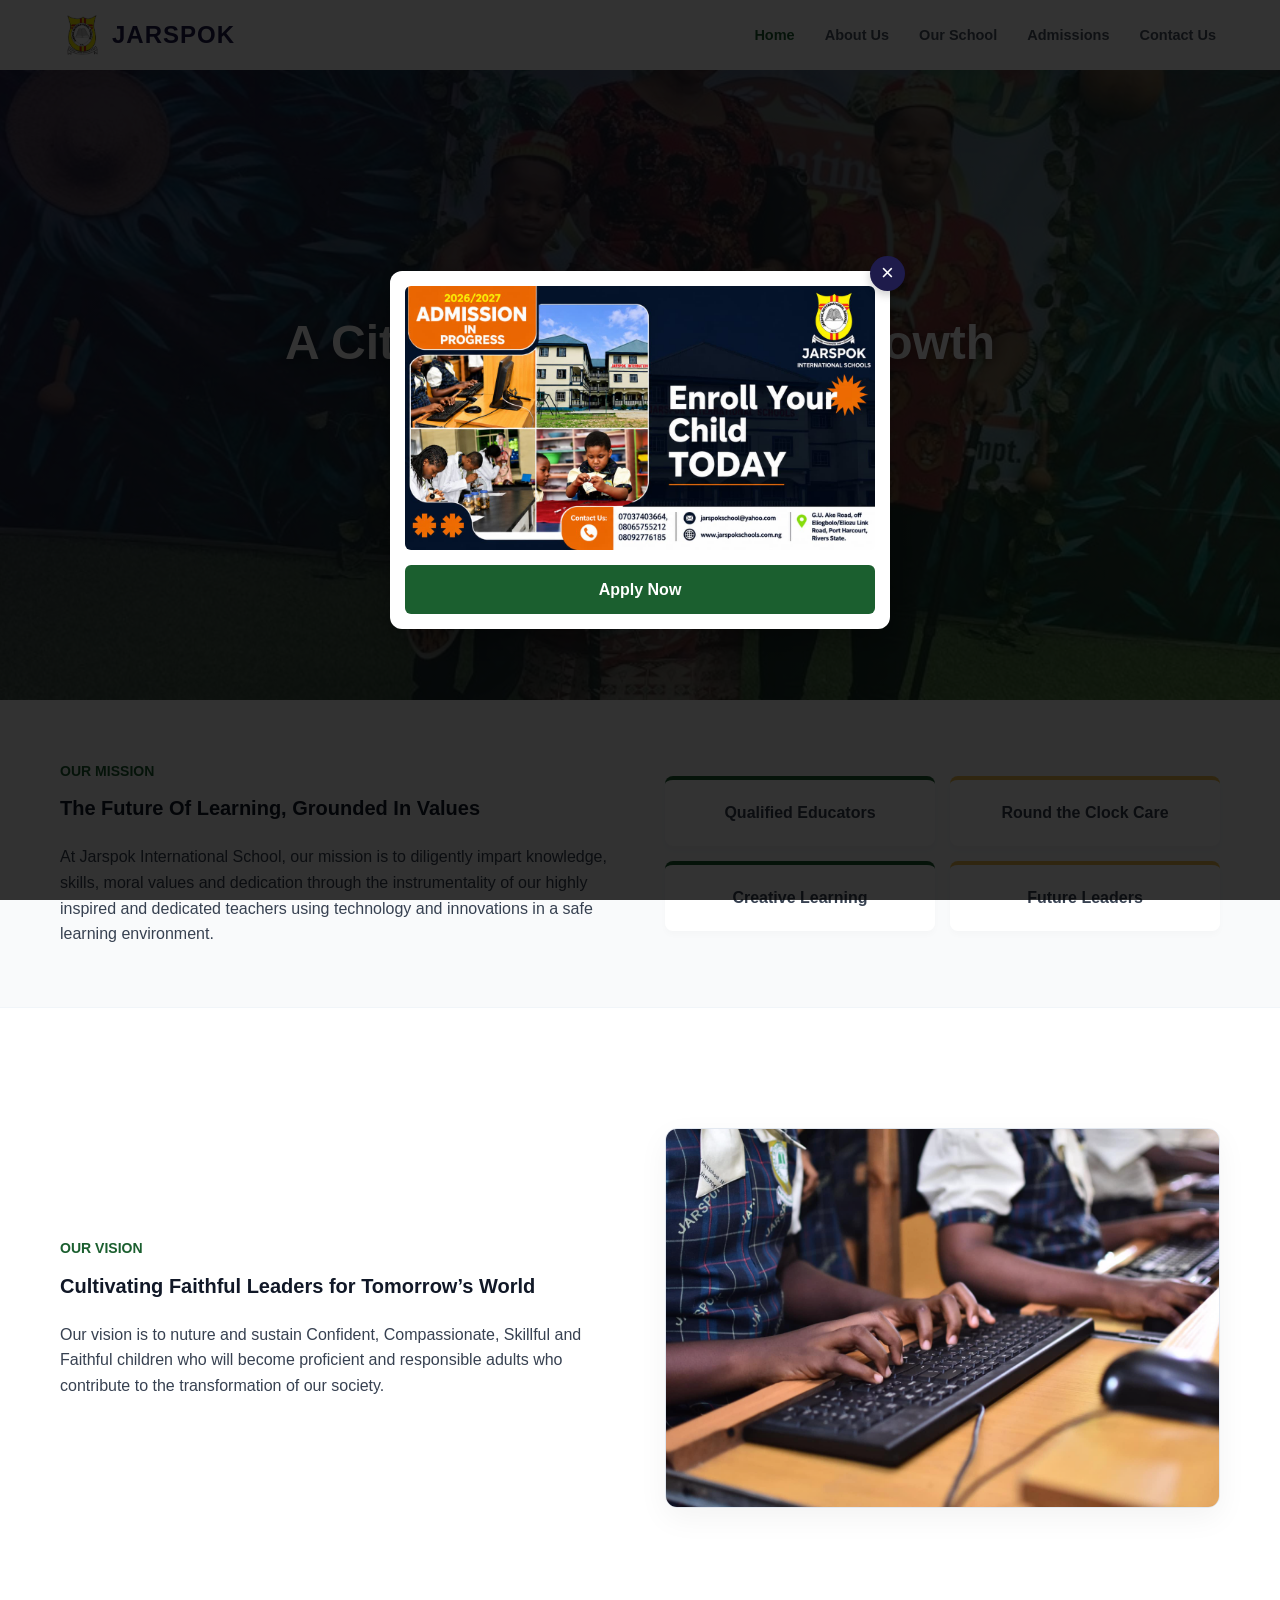
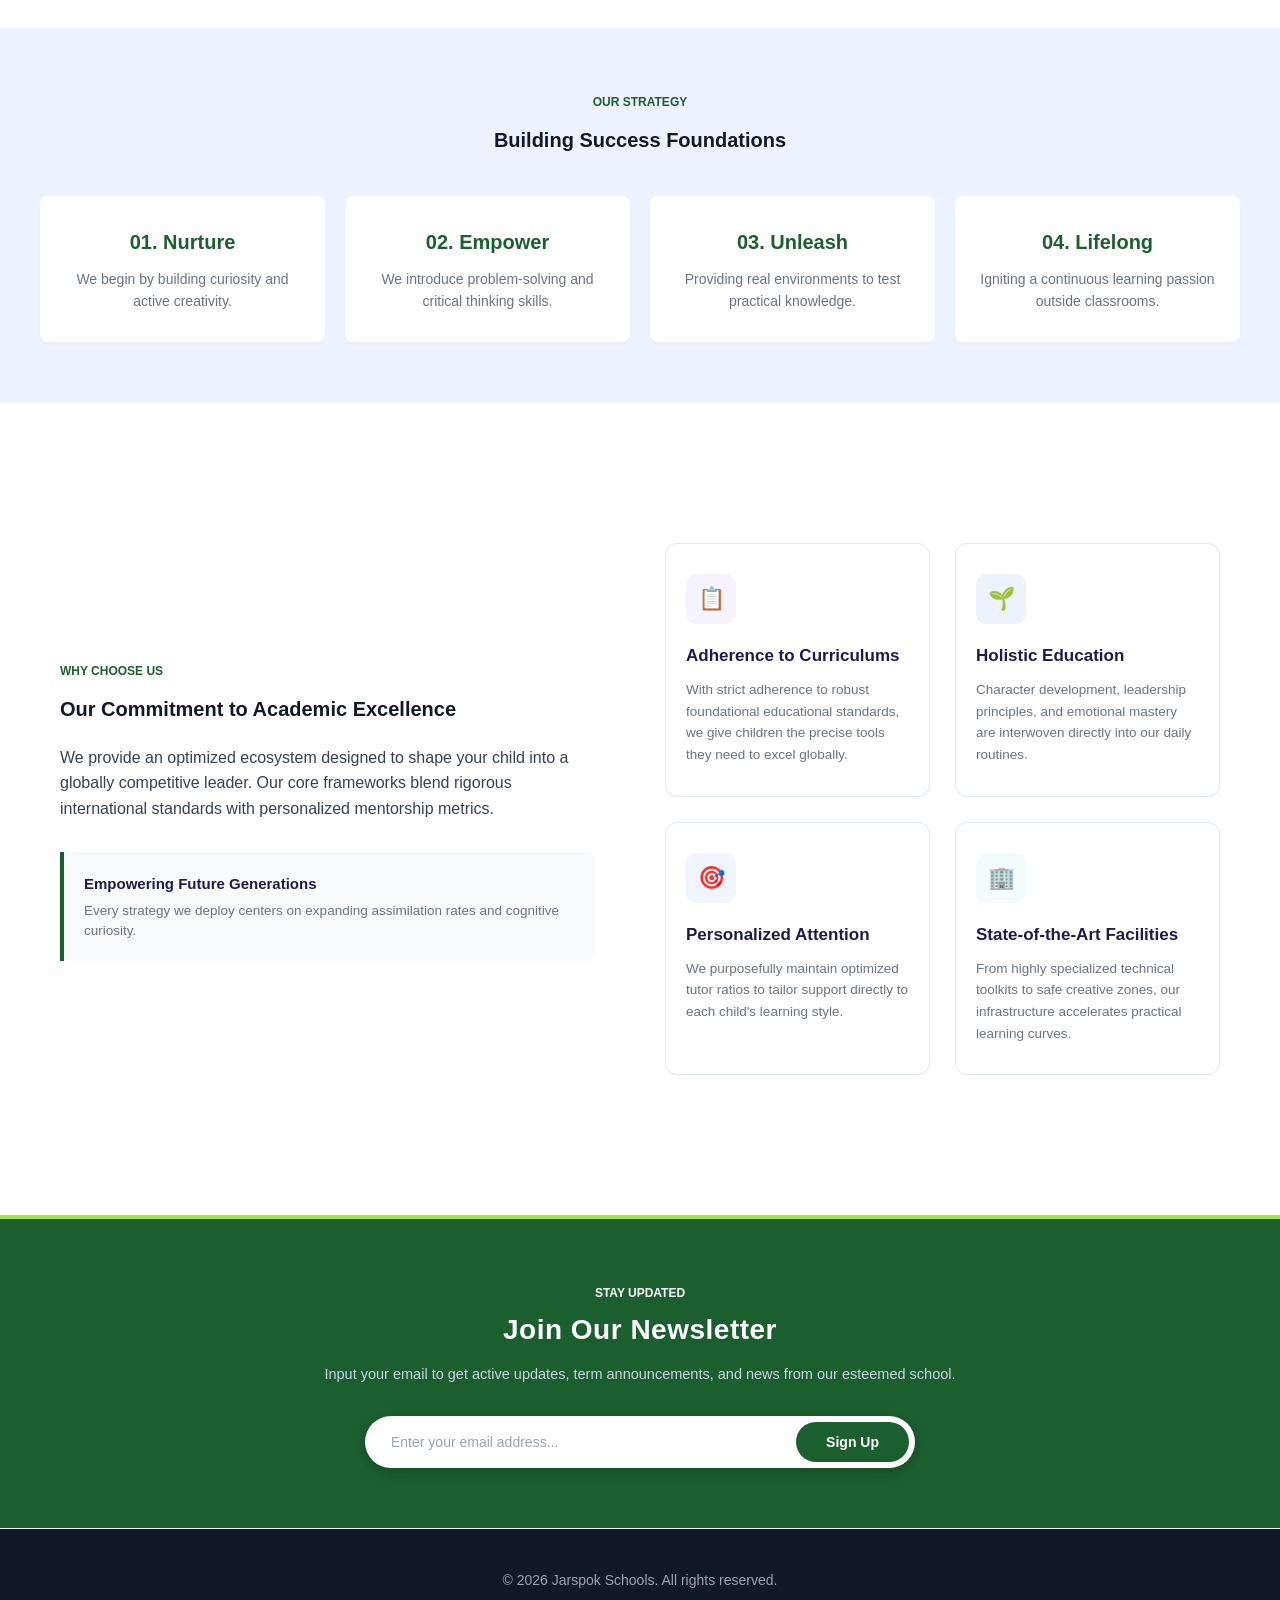
==== index.html @ 951cb0f8 "Add files via upload" ====
<!DOCTYPE html>
<html lang="en">
<head>
    <meta charset="UTF-8">
    <meta name="viewport" content="width=device-width, initial-scale=1.0">
    <title>JARSPOK INTERNATIONAL SCHOOL</title>
    <link rel="stylesheet" href="style.css">
    <link rel="icon" type="image/png" href="logo.png">
</head>
<body>
    
    <!-- ADMISSION ANNOUNCEMENT POPUP MODAL -->
<div id="announcementPopup" class="modal-overlay">
    <div class="modal-content">
        <!-- Close button to dismiss the modal framework safely -->
        <button id="closePopupBtn" class="close-modal-btn">&times;</button>
        
        <!-- Main Graphic Display: Update src with your real flyer layout image path -->
        <div class="modal-image-wrapper">
            <img src="Banner(1).jpeg" alt="School Admission Banner" class="popup-poster-img">
        </div>
        
        <!-- Core Call-to-Action Link: Redirects to your live Google Form -->
        <div class="modal-action-bar">
            <!-- PASTE YOUR GOOGLE FORM LINK IN THE HREF ATTRIBUTE BELOW -->
            <a href="https://forms.gle/TYzQi2FBA3YYTVM87" target="_blank" id="popupApplyBtn" class="btn-popup-apply">Apply Now</a>
        </div>
    </div>
</div>

    <nav class="navbar">
        <div class="logo">
            <img src="logo.png" alt="jarspok logo" class="logo-img">
        <span>JARSPOK</span>
        </div>

        <button class="hamburger" id="navToggle" aria-label="Toggle navigation">
            <span class="bar"></span>
            <span class="bar"></span>
            <span class="bar"></span>
        </button>

        <ul class="nav-links" id="navLinks">
            <li><a href="#" class="active">Home</a></li>
            <li><a href="About.html">About Us</a></li>
            <li><a href="school.html">Our School</a></li>
            <li><a href="admissions.html">Admissions</a></li>
            <li><a href="contact.html">Contact Us</a></li>
        </ul>
    </nav>

    <!-- 2. HERO SLIDER BANNER -->
    <section class="hero">
         <!-- THE FADING SLIDESHOW IMAGES -->
        <!-- Replace these with your actual image file names -->
        <img src="CULTURAL DAY PIC.jpg" class="slide active" alt="Jarspok Campus">
        <img src="Children on grass.jpg" class="slide" alt="Students Learning">
        <img src="Gift collection.jpg" class="slide" alt="School Activities">
        
        <div class="hero-overlay"></div>
        
        <div class="hero-content">
            <span class="hero-tagline">Welcome to Jarspok</span>
            <h1>A Citadel of Learning & Growth</h1>
            <p>• Deum Magnificare •</p>
            <a href="#" class="btn-main">More Details</a>
        </div>
    </section>

    <!-- 3. MISSION SECTION -->
    <main class="container scroll-fade-in">
        <div class="grid-two-columns">
            <div>
                <span class="section-tag"><h3>Our Mission</h3></span>
                <h4 class="section-title">The Future Of Learning, Grounded In Values</h4>
                <p>
                    At Jarspok International School, our mission is to diligently impart knowledge, skills, moral values and dedication through the instrumentality of our highly inspired and dedicated teachers using technology and innovations in a safe learning environment.
                </p>
            </div>
            <div class="badge-grid">
                <div class="badge">Qualified Educators</div>
                <div class="badge badge-alt">Round the Clock Care</div>
                <div class="badge">Creative Learning</div>
                <div class="badge badge-alt">Future Leaders</div>
            </div>
        </div>
    </main>
    <section class="vision-section-wrapper scroll-fade-in">
        <div class="container grid-two-columns">
            
            <!-- Left Side: Vision Text -->
            <div class="vision-text-side">
                <span class="section-tag" style="color: #1b5f2f;"><h3>Our Vision</h3></span>
                <h2 class="section-title">Cultivating Faithful Leaders for Tomorrow’s World</h2>
                <p>
                    Our vision is to nuture and sustain Confident, Compassionate, Skillful and Faithful children who will become proficient and responsible adults who contribute to the transformation of our society. 
                </p>
            </div>

            <!-- Right Side: Beautiful Visual Image Element -->
            <div class="vision-image-side">
                <!-- Replace 'vision-kids.jpg' with your picture filename -->
                <img src="Vision pic.png" alt="Jarspok Students using technology" class="vision-img" loading="lazy">
            </div>

        </div>
    </section>
    
    <!-- 4. FOUR-STEP JOURNEY SECTION -->
    <section class="journey-section scroll-fade-in">
        <span class="section-tag">Our Strategy</span>
        <h2 class="section-title" style="margin-bottom: 10px;">Building Success Foundations</h2>
        <div class="grid-four-columns">
            <div class="journey-card">
                <div class="journey-num">01. Nurture</div>
                <p>We begin by building curiosity and active creativity.</p>
            </div>
            <div class="journey-card">
                <div class="journey-num">02. Empower</div>
                <p>We introduce problem-solving and critical thinking skills.</p>
            </div>
            <div class="journey-card">
                <div class="journey-num">03. Unleash</div>
                <p>Providing real environments to test practical knowledge.</p>
            </div>
            <div class="journey-card">
                <div class="journey-num">04. Lifelong</div>
                <p>Igniting a continuous learning passion outside classrooms.</p>
            </div>
        </div>
    </section>

    <!-- 5. VALUE PROPOSITION SECTION ("WHY CHOOSE US") -->
    <section class="value-prop-section scroll-fade-in">
        <div class="container grid-two-columns">
            
            <!-- Left Content Column -->
            <div class="value-prop-intro">
                <span class="section-tag">Why Choose Us</span>
                <h2 class="section-title">Our Commitment to Academic Excellence</h2>
                <p>
                    We provide an optimized ecosystem designed to shape your child into a globally competitive leader. Our core frameworks blend rigorous international standards with personalized mentorship metrics.
                </p>
                <div class="value-prop-accent-box">
                    <strong>Empowering Future Generations</strong>
                    <p>Every strategy we deploy centers on expanding assimilation rates and cognitive curiosity.</p>
                </div>
            </div>

            <!-- Right 2x2 Grid Column -->
            <div class="value-prop-grid">
                
                <!-- Pillar Card 1 -->
                <div class="prop-card">
                    <div class="prop-icon-wrapper circle-purple">📋</div>
                    <h3>Adherence to Curriculums</h3>
                    <p>With strict adherence to robust foundational educational standards, we give children the precise tools they need to excel globally.</p>
                </div>

                <!-- Pillar Card 2 -->
                <div class="prop-card">
                    <div class="prop-icon-wrapper circle-indigo">🌱</div>
                    <h3>Holistic Education</h3>
                    <p>Character development, leadership principles, and emotional mastery are interwoven directly into our daily routines.</p>
                </div>

                <!-- Pillar Card 3 -->
                <div class="prop-card">
                    <div class="prop-icon-wrapper circle-blue">🎯</div>
                    <h3>Personalized Attention</h3>
                    <p>We purposefully maintain optimized tutor ratios to tailor support directly to each child's learning style.</p>
                </div>

                <!-- Pillar Card 4 -->
                <div class="prop-card">
                    <div class="prop-icon-wrapper circle-teal">🏢</div>
                    <h3>State-of-the-Art Facilities</h3>
                    <p>From highly specialized technical toolkits to safe creative zones, our infrastructure accelerates practical learning curves.</p>
                </div>

            </div>

        </div>
    </section>
    
    <!-- 7. NEWSLETTER SUBSCRIPTION SECTION -->
<section class="newsletter-section scroll-fade-in">
    <div class="newsletter-container">
        
        <div class="newsletter-content">
            <span class="section-tag" style="color: white; display: inline-block; margin-bottom: 5px;">Stay Updated</span>
            <h2>Join Our Newsletter</h2>
            <p>Input your email to get active updates, term announcements, and news from our esteemed school.</p>
        </div>

        <!-- Front-end Form Input Field Grid -->
        <!-- Intercepted by JavaScript via the assigned ID tag -->
        <form id="newsletter-form" class="newsletter-form">
            <div class="newsletter-input-group">
                <!-- Added id="newsletter-email" to grab the input value -->
                <input type="email" id="newsletter-email" name="email" required placeholder="Enter your email address..." aria-label="Email address">
                
                <button type="submit" class="btn-signup">Sign Up</button>
            </div>
        </form>

    </div>
</section>


    <!-- 5. FOOTER -->
    <footer>
        <p>&copy; 2026 Jarspok Schools. All rights reserved.</p>
    </footer>

     <button id="scrollTopBtn" class="scroll-top-btn" aria-label="Scroll to top">&uparrow;</button>

    <script src="script.js"></script>
</body>
</html>
---- style.css ----
/* ==========================================================================
   Base Reset & Global Styles
   ========================================================================== */
* { 
    margin: 0; 
    padding: 0; 
    box-sizing: border-box; 
}

body { 
    font-family: 'Segoe UI', Tahoma, Geneva, Verdana, sans-serif; 
    background-color: #f9fafb; 
    color: #374151; 
    line-height: 1.6; 
}

/* ==========================================================================
   COMPLETE PRESETS & FIXED NAVBAR (RE-DESIGNED)
   ========================================================================== */
.navbar { 
    background-color: #ffffff; 
    padding: 15px 5%; /* Fluid edge breathing room */
    display: flex; 
    justify-content: space-between; 
    align-items: center; 
    box-shadow: 0 4px 20px rgba(30, 27, 75, 0.04); /* Elegant modern shadow */
    position: sticky; 
    top: 0; 
    z-index: 9999; 
    width: 100%;
}

.logo { 
    display: flex;
    align-items: center;
    gap: 12px; 
    font-size: 22px; 
    font-weight: 900; 
    color: #1e1b4b; /* Royal Indigo */
    letter-spacing: 1px; 
    cursor: pointer;
}

.logo-img {
    height: 42px; 
    width: auto;
    object-fit: contain;
}

/* ==========================================================================
   DESKTOP VIEW NAVIGATION LINKS (PC MODE)
   ========================================================================== */
.nav-links { 
    display: flex; 
    list-style: none; 
    align-items: center;
    gap: 35px; /* Perfect spacing between items */
}

.nav-links li {
    position: relative;
}

.nav-links li a { 
    text-decoration: none; 
    color: #4b5563; /* Slate Gray text */
    font-weight: 600; 
    font-size: 14.5px;
    padding: 8px 0;
    transition: color 0.25s ease; 
}

/* Hover highlights and active link markers */
.nav-links li a:hover, 
.nav-links li a.active { 
    color: #1b5f2f; /* Premium school blue accent */
}

.arrow-indicator {
    font-size: 8px;
    margin-left: 3px;
    vertical-align: middle;
    color: #9ca3af;
    transition: transform 0.3s ease;
}

/* ==========================================================================
   PC VIEW NESTED DROPDOWN BOX
   ========================================================================== */
.dropdown-menu {
    position: absolute;
    top: 100%; 
    left: 50%;
    transform: translateX(-50%) translateY(15px); 
    background-color: #ffffff;
    min-width: 200px;
    list-style: none;
    padding: 12px 0;
    border-radius: 10px;
    border: 1px solid #f1f5f9;
    box-shadow: 0 12px 30px rgba(30, 27, 75, 0.1); 
    opacity: 0;
    visibility: hidden;
    transition: all 0.3s cubic-bezier(0.25, 1, 0.5, 1);
}

.dropdown-menu li a {
    font-size: 13.5px !important;
    color: #374151 !important;
    padding: 10px 24px !important;
    font-weight: 500 !important;
    display: block;
}

.dropdown-menu li a:hover {
    background-color: #f8fafc;
    color: #9be546 !important; 
    padding-left: 30px !important; /* Premium slide-in movement */
}

/* Trigger reveal animations on hover */
.dropdown-parent:hover .dropdown-menu {
    opacity: 1;
    visibility: visible;
    transform: translateX(-50%) translateY(8px); 
}

.dropdown-parent:hover .arrow-indicator {
    transform: rotate(180deg);
    color: #1b5f2f;
}

.hamburger {
    display: none; /* Keep hidden on wide monitors */
}

/* ==========================================================================
   MOBILE VIEW OPTIMIZATION RESPONSIVE FIX (UNDER 768px WIDTH)
   ========================================================================== */
@media (max-width: 768px) {
    .navbar {
        padding: 15px 20px;
    }

    /* Turn menu icon into clean lines */
    .hamburger {
        display: flex;
        flex-direction: column;
        justify-content: space-between;
        width: 22px;
        height: 16px;
        background: transparent;
        border: none;
        cursor: pointer;
        z-index: 100000; /* Stays over the sliding panel */
    }

    .hamburger .bar {
        width: 100%;
        height: 2.5px;
        background-color: #1e1b4b;
        border-radius: 4px;
        transition: 0.3s ease-in-out;
    }

    /* Cross animation for 'X' button close action */
    .hamburger.active .bar:nth-child(1) { transform: translateY(7px) rotate(45deg); }
    .hamburger.active .bar:nth-child(2) { opacity: 0; }
    .hamburger.active .bar:nth-child(3) { transform: translateY(-6px) rotate(-45deg); }

    /* Transform menu list into a luxury mobile panel from the right */
    .nav-links { 
        display: flex;
        flex-direction: column;
        position: fixed;
        top: 0;
        right: -80%; /* Safely tucked away by default */
        width: 75%;  /* Takes up 75% screen space leaving 25% background */
        height: 100vh;
        background-color: #ffffff;
        box-shadow: -10px 0 40px rgba(30, 27, 75, 0.15);
        padding: 100px 30px 40px 30px;
        gap: 15px;
        align-items: flex-start;
        transition: transform 0.4s cubic-bezier(0.25, 1, 0.5, 1);
        z-index: 99999;
    }

    .nav-links.open {
        transform: translateX(-107%); /* Slides the drawer out cleanly */
    }

    .nav-links li {
        width: 100%;
    }

    .nav-links li a {
        font-size: 16px;
        display: block;
        padding: 12px 0;
        border-bottom: 1px solid #f1f5f9; /* Soft separation rules for links */
        width: 100%;
    }

    /* Restructuring sub-dropdown elements for tiny screen grids */
    .dropdown-menu {
        position: relative !important;
        top: 0 !important;
        left: 0 !important;
        transform: none !important;
        width: 100% !important;
        box-shadow: none !important;
        border: none !important;
        padding: 5px 0 5px 15px !important;
        background-color: #f8fafc !important;
        display: none; /* Stays hidden inside mobile tray until hovered */
        opacity: 1 !important;
        visibility: visible !important;
        border-radius: 6px;
    }

    .dropdown-menu li a {
        border-bottom: none !important;
        padding: 8px 15px !important;
    }
    
    .dropdown-parent:hover .dropdown-menu {
        display: block !important;
    }
}

.logo { 
    font-size: 24px; 
    font-weight: 900; 
    color: #1e1b4b; 
    letter-spacing: 1px; 
}

.nav-links { 
    display: flex; 
    list-style: none; 
    gap: 30px; 
}

.nav-links a { 
    text-decoration: none; 
    color: #1b5f2f; 
    font-weight: 600; 
    transition: 0.3s; 
}

.nav-links a:hover, .nav-links a.active { 
    color: #9be546; 
}

/* ==========================================================================
   PREMIUM ANIMATED HERO SECTION (HALLEL STYLE UPGRADE)
   ========================================================================== */
.hero {
    position: relative; 
    width: 100%;
    height: 70vh; /* Slightly taller for breathing room */
    overflow: hidden;
    background-color: #1e1b4b; /* Matches your Royal Indigo brand core */
    display: flex;
    align-items: center;
    justify-content: center;
}

/* THE SLIDESHOW IMAGES WITH ZOOM EFFECT */
.slide {
    position: absolute;
    top: 0;
    left: 0;
    width: 100%;
    height: 100%;
    object-fit: cover; 
    object-position: center; 
    opacity: 0;
    /* This adds a continuous slow magnification growth scale */
    transform: scale(1);
    transition: opacity 1.8s ease-in-out, transform 6s linear; 
    z-index: 1; 
}

/* WHEN ACTIVE: Image simultaneously fades in and slowly expands */
.slide.active {
    opacity: 1;
    transform: scale(1.08); /* Cinematic Ken Burns zoom effect */
    z-index: 2; 
}

/* THE COLOR-SYNC OVERLAY MASK
   Uses your premium school green (#1b5f2f) and indigo brand colors 
   to seamlessly map the images together dynamically! */
.hero-overlay {
    position: absolute;
    top: 0;
    left: 0;
    width: 100%;
    height: 100%;
    background: linear-gradient(
        135deg, 
        rgba(30, 27, 75, 0.75) 0%,   /* Indigo branding */
        rgba(27, 95, 47, 0.45) 100%   /* Translucent deep green accent */
    );
    z-index: 3; 
    pointer-events: none;
}

/* HERO CONTENT CONTAINER */
.hero-content { 
    max-width: 850px; 
    width: 90%;
    position: relative;
    z-index: 5; /* Floors above the tinted shield layer */
    text-align: center;
}

/* TYPOGRAPHY SYNCHRONIZATION */
.hero-tagline { 
    color: #9be546; /* Bright neon lime-green highlights */
    font-weight: 700; 
    text-transform: uppercase; 
    letter-spacing: 3px; 
    font-size: 13px; 
    display: inline-block;
    margin-bottom: 10px;
}

.hero h1 { 
    font-size: 48px; 
    margin: 15px 0; 
    font-weight: 900; 
    color: #ffffff;
    line-height: 1.2;
    text-shadow: 0 4px 15px rgba(0, 0, 0, 0.4); 
}

/* Colorful gradient emphasis highlight text */
.accent-text {
    color: #9be546;
}

.hero p { 
    font-size: 19px; 
    color: #f1f5f9; 
    font-weight: 500;
    margin-bottom: 35px; 
    letter-spacing: 1px;
}

/* ELEVATED MODERN CTA BUTTON STYLE */
.btn-main {
    display: inline-block;
    padding: 14px 35px;
    background-color: #1b5f2f;
    color: #ffffff;
    text-decoration: none;
    font-weight: 700;
    border-radius: 50px;
    box-shadow: 0 4px 15px rgba(27, 95, 47, 0.4);
    transition: all 0.3s ease;
}

.btn-main:hover {
    background-color: #9be546;
    color: #1e1b4b;
    transform: translateY(-3px);
    box-shadow: 0 6px 20px rgba(155, 229, 70, 0.4);
}

/* ==========================================================================
   Layout Sections
   ========================================================================== */
.container { 
    max-width: 1200px; 
    margin: 0 auto; 
    padding: 60px 20px; 
}

.grid-two-columns { 
    display: grid; 
    grid-template-columns: 1fr 1fr; 
    gap: 50px; 
    align-items: center; 
}

.section-tag { 
    color: #1b5f2f; 
    font-weight: bold; 
    text-transform: uppercase; 
    font-size: 12px; 
}

.section-title { 
    font-size: 20px; 
    color: #111827; 
    margin: 10px 0 20px 0; 
}

.badge-grid { 
    display: grid; 
    grid-template-columns: 1fr 1fr; 
    gap: 15px; 
}

.badge { 
    background-color: white; 
    padding: 20px; 
    text-align: center; 
    border-radius: 8px; 
    box-shadow: 0 4px 6px rgba(0,0,0,0.02); 
    border-top: 4px solid #1b5f2f; 
    font-weight: 600; 
    transition: all 0.3s ease;
}

.badge:hover {
    transform: translateY(-5px);
    box-shadow: 0 12px 24px rgba(30, 27, 75, 0.08);
}

.badge-alt {
    border-top: 4px solid #f2c14e; /* Butter color accent */
}

.journey-section { 
    background-color: #eef2ff; 
    padding: 60px 20px; 
    text-align: center; 
}

.grid-four-columns { 
    display: grid; 
    grid-template-columns: repeat(auto-fit, minmax(220px, 1fr)); 
    gap: 20px; 
    max-width: 1200px; 
    margin: 40px auto 0 auto; 
}

.journey-card { 
    background: white; 
    padding: 30px 20px; 
    border-radius: 8px; 
    box-shadow: 0 2px 4px rgba(0,0,0,0.02); 
    transition: all 0.3s ease;
}

.journey-card:hover {
    transform: translateY(-5px);
    box-shadow: 0 12px 24px rgba(30, 27, 75, 0.08);
}

.journey-num { 
    font-size: 20px; 
    font-weight: bold; 
    color: #1b5f2f; 
    margin-bottom: 10px; 
}

.journey-card p { 
    color: #6b7280; 
    font-size: 14px; 
}

/* ==========================================================================
   Footer
   ========================================================================== */
footer { 
    background-color: #111827; 
    color: #9ca3af; 
    text-align: center; 
    padding: 40px 20px; 
    font-size: 14px; 
}

/* ==========================================================================
   Mobile Optimization
   ========================================================================== */
@media (max-width: 768px) {
    .top-bar { 
        flex-direction: column; 
        text-align: center; 
        gap: 5px; 
    }
    .grid-two-columns { 
        grid-template-columns: 1fr; 
        gap: 30px; 
    }
    .hero h1 { 
        font-size: 32px; 
    }

    /* Reveal Hamburger Structure */
    .hamburger {
        display: flex;
        flex-direction: column;
        justify-content: space-between;
        width: 24px;
        height: 18px;
        background: transparent;
        border: none;
        cursor: pointer;
        z-index: 1001; 
    }
    .hamburger .bar {
        width: 100%;
        height: 3px;
        background-color: #1e1b4b;
        border-radius: 2px;
        transition: 0.3s ease-in-out;
    }

    /* Hamburger transformation logic */
    .hamburger.active .bar:nth-child(1) { transform: translateY(7px) rotate(45deg); }
    .hamburger.active .bar:nth-child(2) { opacity: 0; }
    .hamburger.active .bar:nth-child(3) { transform: translateY(-8px) rotate(-45deg); }

    /* Transform menu list into custom sidebar tray */
    .nav-links { 
        display: flex;
        flex-direction: column;
        position: fixed;
        top: 0;
        right: -75%; 
        width: 70%;  
        height: 100vh;
        background-color: #ffffff;
        box-shadow: -5px 0 25px rgba(0, 0, 0, 0.15);
        padding: 100px 30px 40px 40px;
        gap: 25px;
        transition: transform 0.4s cubic-bezier(0.25, 1, 0.5, 1);
        z-index: 1000;
    }

    /* Translate trigger condition */
    .nav-links.open {
        transform: translateX(-107%);
    }
    .nav-links li a {
        font-size: 18px;
        display: block;
        padding: 10px 0;
        border-bottom: 1px solid #f3f4f6; 
    }
}
.logo { 
    display: flex;
    align-items: center;
    gap: 10px; /* Puts a neat space between your logo image and text */
    font-size: 24px; 
    font-weight: 900; 
    color: #1e1b4b; 
    letter-spacing: 1px; 
}

/* Control the dimensions of your logo image so it doesn't break the layout */
.logo-img {
    height: 40px; 
    width: auto;
    object-fit: contain;
}
/* Add to your CSS file */
.fade-in {
  opacity: 0;
  transform: translateY(20px);
  animation: fadeInUp 0.8s ease-out forwards;
}

@keyframes fadeInUp {
  to {
    opacity: 1;
    transform: translateY(0);
  }
}

/* Stagger effect for multiple items */
.fade-in:nth-child(1) { animation-delay: 0.1s; }
.fade-in:nth-child(2) { animation-delay: 0.3s; }
.fade-in:nth-child(3) { animation-delay: 0.5s; }

/* ==========================================================================
   About Us Page Custom Layout Rules
   ========================================================================== */
.about-hero {
    background: linear-gradient(rgba(117, 115, 126, 0.85), rgba(30, 27, 75, 0.85)), url('heropic.jpg') center/cover no-repeat;
    height: 35vh;
    display: flex;
    align-items: center;
    justify-content: center;
    text-align: center;
    color: white;
}
.about-hero-content h1 {
    font-size: 40px;
    font-weight: 800;
}
.about-hero-content p {
    color: #cbd5e1;
    font-size: 16px;
    margin-top: 10px;
}
.about-img-box {
    border-radius: 12px;
    overflow: hidden;
    box-shadow: 0 10px 25px rgba(0, 0, 0, 0.08);
}
.responsive-about-img {
    width: 100%;
    height: auto;
    display: block;
}
.values-section {
    background-color: #ffffff;
    padding: 60px 0;
    border-top: 1px solid #f3f4f6;
}
.grid-three-columns {
    display: grid;
    grid-template-columns: repeat(auto-fit, minmax(280px, 1fr));
    gap: 30px;
    margin-top: 20px;
}
.value-card {
    background: #f9fafb;
    padding: 40px 25px;
    border-radius: 8px;
    text-align: center;
    border-bottom: 4px solid #e2e8f0;
    transition: 0.3s ease;
}
.value-card:hover {
    border-color: #1b5f2f;
    transform: translateY(-5px);
}
.value-icon {
    font-size: 36px;
    margin-bottom: 15px;
}
.value-card h3 {
    font-size: 20px;
    color: #1e1b4b;
    margin-bottom: 10px;
}
.value-card p {
    font-size: 14px;
    color: #6b7280;
}
/* ==========================================================================
   Contact Page Layout Styles
   ========================================================================== */
.contact-hero {
    background: linear-gradient(rgba(117, 115, 126, 0.85), rgba(30, 27, 75, 0.85)), url('heropic.jpg') center/cover no-repeat;
    height: 30vh;
    display: flex;
    align-items: center;
    justify-content: center;
    text-align: center;
    color: white;
}
.contact-hero-content h1 {
    font-size: 38px;
    font-weight: 800;
}
.contact-hero-content p {
    color: #cbd5e1;
    font-size: 15px;
    margin-top: 10px;
}
.contact-info-box {
    padding-right: 20px;
}
.info-item {
    display: flex;
    align-items: center;
    gap: 20px;
    margin-bottom: 25px;
    background: white;
    padding: 20px;
    border-radius: 8px;
    box-shadow: 0 4px 6px rgba(0,0,0,0.02);
    border-left: 4px solid #1b5f2f;
}
.info-icon {
    font-size: 24px;
}
.info-item h4 {
    font-size: 15px;
    color: #1e1b4b;
    margin-bottom: 2px;
}
.info-item p {
    font-size: 14px;
    color: #4b5563;
}
.contact-form-box {
    background: white;
    padding: 40px;
    border-radius: 12px;
    box-shadow: 0 10px 30px rgba(0, 0, 0, 0.04);
    border: 1px solid #e2e8f0;
}
.form-group {
    margin-bottom: 20px;
}
.form-group label {
    display: block;
    font-size: 14px;
    font-weight: 600;
    color: #374151;
    margin-bottom: 6px;
}
.form-group input, .form-group textarea {
    width: 100%;
    padding: 12px;
    border: 1px solid #cbd5e1;
    border-radius: 6px;
    font-family: inherit;
    font-size: 14px;
    outline: none;
    transition: 0.3s;
}
.form-group input:focus, .form-group textarea:focus {
    border-color: #1b5f2f;
    box-shadow: 0 0 0 3px rgba(79, 70, 229, 0.1);
}
.btn-submit {
    background-color: #1b5f2f;
    color: white;
    border: none;
    width: 100%;
    padding: 14px;
    font-size: 15px;
    font-weight: 700;
    border-radius: 6px;
    cursor: pointer;
    transition: 0.3s;
}
.btn-submit:hover {
    background-color: #2cbe4c;
}

/* ==========================================================================
   Google Map Embed Component Layout
   ========================================================================== */
.map-section {
    background-color: #f9fafb;
    padding-bottom: 40px;
}

.map-responsive-box {
    width: 100%;
    border-radius: 12px;
    overflow: hidden;
    box-shadow: 0 10px 25px rgba(0, 0, 0, 0.05);
    border: 1px solid #e2e8f0;
    line-height: 0; /* Clears tiny alignment gaps below the iframe container element */
}

/* Adjust map view dimensions elegantly on tiny device grids */
@media (max-width: 768px) {
    .map-responsive-box iframe {
        height: 320px !important;
    }
}

/* ==========================================================================
   Google Map Embed Component Layout (Full Width Fix)
   ========================================================================== */
.map-section {
    background-color: #f9fafb;
    width: 100%;
    padding: 40px 0 0 0; /* Left and right padding are set to 0 */
    margin: 0;
}

.map-full-wrapper {
    width: 100%;
    margin: 0;
    padding: 0;
}

.map-responsive-box {
    width: 100%;
    margin: 0;
    padding: 0;
    line-height: 0; 
    border-top: 1px solid #e2e8f0;
    border-bottom: 1px solid #e2e8f0;
    box-shadow: inset 0 4px 10px rgba(0, 0, 0, 0.03);
}

.map-responsive-box iframe {
    width: 100% !important;
    display: block;
}

/* Adjust map view dimensions elegantly on mobile devices */
@media (max-width: 768px) {
    .map-responsive-box iframe {
        height: 320px !important;
    }
}
/* ==========================================================================
   Value Proposition Section Layout (2x2 Grid)
   ========================================================================== */
.value-prop-section {
    background-color: #ffffff;
    padding: 80px 0;
    border-top: 1px solid #f1f5f9;
}

.value-prop-intro {
    padding-right: 20px;
}

.value-prop-accent-box {
    margin-top: 30px;
    padding: 20px;
    background-color: #f8fafc;
    border-left: 4px solid #1b5f2f;
    border-radius: 0 8px 8px 0;
}

.value-prop-accent-box strong {
    display: block;
    color: #1e1b4b;
    font-size: 15px;
    margin-bottom: 5px;
}

.value-prop-accent-box p {
    font-size: 13.5px;
    color: #6b7280;
    line-height: 1.5;
}

.value-prop-grid {
    display: grid;
    grid-template-columns: 1fr 1fr; /* Creates a clean 2-column layout width */
    gap: 25px;
}

.prop-card {
    background: #ffffff;
    padding: 30px 20px;
    border-radius: 12px;
    border: 1px solid #e2e8f0;
    box-shadow: 0 4px 6px rgba(0, 0, 0, 0.01);
    transition: all 0.3s cubic-bezier(0.25, 1, 0.5, 1);
}

.prop-card:hover {
    transform: translateY(-5px);
    box-shadow: 0 12px 24px rgba(30, 27, 75, 0.06);
    border-color: #1b5f2f;
}

.prop-icon-wrapper {
    width: 50px;
    height: 50px;
    border-radius: 10px;
    display: flex;
    align-items: center;
    justify-content: center;
    font-size: 22px;
    margin-bottom: 18px;
}

/* Custom soft branding accents for item categories */
.circle-purple { background-color: #f5f3ff; color: #6d28d9; }
.circle-indigo { background-color: #eef2ff; color: #4338ca; }
.circle-blue { background-color: #eff6ff; color: #1d4ed8; }
.circle-teal { background-color: #f0fdfa; color: #0f766e; }

.prop-card h3 {
    font-size: 17px;
    color: #1e1b4b;
    font-weight: 700;
    margin-bottom: 10px;
}

.prop-card p {
    font-size: 13.5px;
    color: #6b7280;
    line-height: 1.6;
}

/* Responsive breakdowns for medium and tiny layout viewports */
@media (max-width: 992px) {
    .value-prop-grid {
        grid-template-columns: 1fr; /* Shifts the 2x2 grid to a 1-column list on tablets */
    }
}

/* ==========================================================================
   High-Impact Scroll Fade-In Animation Rules (Snappier & Stronger Entry)
   ========================================================================== */
/* The hidden starting point state */
.scroll-fade-in {
    opacity: 0;
    transform: translateY(60px); /* Doubled the distance so it leaps up aggressively */
    /* Snappy cubic-bezier curve simulates a professional spring easing motion */
    transition: opacity 0.6s cubic-bezier(0.34, 1.56, 0.64, 1), 
                transform 0.7s cubic-bezier(0.34, 1.56, 0.64, 1);
    will-change: opacity, transform;
}

/* The final active state triggered by your script.js */
.scroll-fade-in.appear {
    opacity: 1;
    transform: translateY(0); /* Snaps aggressively up into position */
}

/* ==========================================================================
   Dedicated Homepage Vision Section Styles
   ========================================================================== */
.vision-section-wrapper {
    background-color: #ffffff;
    padding: 60px 0;
    border-top: 1px solid #f1f5f9;
}

.vision-text-side {
    padding-right: 15px;
}

.vision-image-side {
    width: 100%;
    height: 380px;
    border-radius: 12px;
    overflow: hidden;
    box-shadow: 0 10px 30px rgba(0, 0, 0, 0.05);
    border: 1px solid #e2e8f0;
}

.vision-img {
    width: 100%;
    height: 100%;
    object-fit: cover; /* Prevents stretching and crops cleanly inside the box */
    display: block;
}

/* Responsive collapse rule for smaller viewports */
@media (max-width: 768px) {
    .vision-section-wrapper .grid-two-columns {
        grid-template-columns: 1fr;
        gap: 35px;
    }
    .vision-image-side {
        height: 280px; /* Reduces image height slightly on phone displays */
    }
}
/* ==========================================================================
   Admissions Page Custom Styles Layout (With Picture Modules)
   ========================================================================== */
.admissions-hero {
    background: linear-gradient(rgba(117, 115, 126, 0.85), rgba(30, 27, 75, 0.85)), url('heropic.jpg') center/cover no-repeat;
    height: 35vh;
    display: flex;
    align-items: center;
    justify-content: center;
    text-align: center;
    color: white;
}

.admissions-hero-content h1 {
    font-size: 38px;
    font-weight: 800;
}

.admissions-hero-content p {
    color: #cbd5e1;
    font-size: 15px;
    margin-top: 10px;
}

/* Fluid responsive container for the section images */
.admissions-side-media {
    width: 100%;
    height: 340px;
    border-radius: 16px;
    overflow: hidden;
    box-shadow: 0 10px 25px rgba(0,0,0,0.04);
    border: 1px solid #e2e8f0;
}

.admissions-media {
    width: 100%;
    height: 100%;
    object-fit: cover;
    display: block;
}

.requirements-section {
    background-color: #ffffff;
    padding: 60px 0;
    border-top: 1px solid #f1f5f9;
}

.requirements-box {
    background: #f8fafc;
    padding: 35px;
    border-radius: 12px;
    border: 1px solid #e2e8f0;
    border-left: 5px solid #1b5f2f; /* Distinctive Orange side accent marker */
}

.requirements-box h3 {
    color: #1e1b4b;
    margin-bottom: 20px;
    font-size: 20px;
    font-weight: 800;
}

.req-list {
    list-style: none;
}

.req-list li {
    font-size: 14.5px;
    color: #4b5563;
    margin-bottom: 15px;
    display: flex;
    align-items: center;
    gap: 12px;
}

.timeline-section {
    padding: 80px 0;
    background-color: #f8fafc;
}

.step-card {
    background: #ffffff;
    padding: 35px 25px;
    border-radius: 12px;
    border: 1px solid #e2e8f0;
    position: relative;
    overflow: hidden;
}

.step-num {
    font-size: 55px;
    font-weight: 900;
    color: #f1f5f9;
    position: absolute;
    right: 15px;
    top: -5px;
    line-height: 1;
    user-select: none;
}

.step-card h3 {
    font-size: 18px;
    color: #1e1b4b;
    margin-bottom: 12px;
    font-weight: 700;
    position: relative;
    z-index: 2;
}

.step-card p {
    font-size: 13.5px;
    color: #6b7280;
    line-height: 1.6;
    position: relative;
    z-index: 2;
}

/* ==========================================================================
   Bottom Campus Gallery Grid
   ========================================================================== */
.admissions-gallery-section {
    background-color: #ffffff;
    padding: 60px 0;
}

.admissions-gallery-grid {
    display: grid;
    grid-template-columns: repeat(auto-fit, minmax(280px, 1fr));
    gap: 20px;
}

.gallery-item-box {
    height: 240px;
    border-radius: 12px;
    overflow: hidden;
    box-shadow: 0 4px 6px rgba(0,0,0,0.02);
    border: 1px solid #e2e8f0;
}

.gallery-item-box img {
    width: 100%;
    height: 100%;
    object-fit: cover;
    display: block;
    transition: transform 0.4s ease;
}

.gallery-item-box:hover img {
    transform: scale(1.04);
}

/* Responsive adjustment rules for mobile phones */
@media (max-width: 768px) {
    .admissions-side-media {
        height: 250px;
    }
}

/* ==========================================================================
   Interactive Scroll-To-Top Arrow Button Styles
   ========================================================================== */
.scroll-top-btn {
    position: fixed;
    bottom: 30px;
    right: 30px;
    width: 48px;
    height: 48px;
    background-color: #1b5f2f; /* Premium brand indigo/blue */
    color: #ffffff;
    border: none;
    border-radius: 50%; /* Forms a perfect circular ring */
    font-size: 22px;
    font-weight: bold;
    cursor: pointer;
    display: flex;
    align-items: center;
    justify-content: center;
    box-shadow: 0 4px 12px rgba(79, 70, 229, 0.3);
    z-index: 999; /* Layers it safely over background graphics */
    
    /* Smooth transition for the scaling fade-in effect */
    opacity: 0;
    visibility: hidden;
    transform: scale(0.8);
    transition: all 0.4s cubic-bezier(0.25, 1, 0.5, 1);
}

.scroll-top-btn:hover {
    background-color: #9be546; /* Switches to a warm orange accent on cursor hover */
    transform: scale(1.1) translateY(-3px); /* Bounces upward slightly */
    box-shadow: 0 6px 16px rgba(143, 211, 79, 0.4);
}

/* Active helper class triggered by JavaScript when scroll metrics are crossed */
.scroll-top-btn.show {
    opacity: 1;
    visibility: visible;
    transform: scale(1);
}

/* Adjust button placement slightly on tiny mobile viewports to avoid covering navigation elements */
@media (max-width: 768px) {
    .scroll-top-btn {
        bottom: 20px;
        right: 20px;
        width: 42px;
        height: 42px;
        font-size: 18px;
    }
}
/* ==========================================================================
   Our School & Alternating Level Layout Component Styles
   ========================================================================== */
.school-levels-wrapper {
    background-color: #ffffff;
    padding: 80px 0;
}

.level-row {
    display: flex;
    align-items: center;
    gap: 60px;
    margin-bottom: 80px;
}

/* Inverts text and picture order columns cleanly on command */
.swap-columns {
    flex-direction: row-reverse;
}

.level-image-box {
    flex: 1;
    height: 360px;
    border-radius: 16px;
    overflow: hidden;
    box-shadow: 0 10px 30px rgba(0, 0, 0, 0.04);
    border: 1px solid #e2e8f0;
}

.level-img {
    width: 100%;
    height: 100%;
    object-fit: cover;
    display: block;
}

.level-text-box {
    flex: 1;
}

.level-badge {
    font-size: 11px;
    font-weight: 700;
    text-transform: uppercase;
    letter-spacing: 0.5px;
    padding: 5px 12px;
    border-radius: 20px;
    display: inline-block;
    margin-bottom: 15px;
}

/* Section Tag Colors */
.purple-tag { background-color: #f5f3ff; color: #6d28d9; }
.orange-tag { background-color: #fff7ed; color: #ea580c; }
.blue-tag { background-color: #eff6ff; color: #2563eb; }

.level-text-box h2 {
    font-size: 28px;
    color: #1e1b4b;
    font-weight: 800;
    margin-bottom: 15px;
}

.level-text-box p {
    font-size: 15px;
    color: #4b5563;
    line-height: 1.7;
}

/* ==========================================================================
   Faculty Staff Section Layout
   ========================================================================== */
.faculty-section {
    padding: 80px 0;
    background-color: #f8fafc;
    border-top: 1px solid #e2e8f0;
}

.faculty-grid {
    display: grid;
    grid-template-columns: repeat(auto-fit, minmax(260px, 1fr));
    gap: 35px;
    margin-top: 20px;
}

.faculty-card {
    background: #ffffff;
    border-radius: 12px;
    overflow: hidden;
    box-shadow: 0 4px 10px rgba(0, 0, 0, 0.02);
    border: 1px solid #e2e8f0;
    text-align: center;
    transition: all 0.3s ease;
}

.faculty-card:hover {
    transform: translateY(-5px);
    box-shadow: 0 12px 24px rgba(0, 0, 0, 0.06);
    border-color: #1b5f2f;
}

.faculty-img-box {
    width: 100%;
    height: 280px;
    background-color: #cbd5e1;
    overflow: hidden;
}

.faculty-img {
    width: 100%;
    height: 100%;
    object-fit: cover;
}

.faculty-info {
    padding: 25px 20px;
}

.faculty-info h3 {
    font-size: 18px;
    color: #1e1b4b;
    font-weight: 700;
    margin-bottom: 6px;
}

.faculty-info .role {
    font-size: 13px;
    color: #4f46e5;
    font-weight: 700;
    text-transform: uppercase;
    letter-spacing: 0.5px;
    margin-bottom: 12px;
}

.faculty-info .bio {
    font-size: 13px;
    color: #6b7280;
    line-height: 1.5;
}

/* Mobile responsive alignment safety rules */
@media (max-width: 768px) {
    .level-row, .swap-columns {
        flex-direction: column !important;
        gap: 30px;
        margin-bottom: 50px;
    }
    .level-image-box {
        height: 250px;
        width: 100%;
    }
}

/* ==========================================================================
   Our School Page Hero Banner Style (Fixed Missing Rule)
   ========================================================================== */
.page-hero {
    /* Uses a deep indigo/blue tint overlay and hooks to your master picture file */
    background: linear-gradient(rgba(117, 115, 126, 0.85), rgba(30, 27, 75, 0.85)), url('heropic.jpg') center/cover no-repeat;
    height: 35vh;
    display: flex;
    align-items: center;
    justify-content: center;
    text-align: center;
    color: #ffffff;
    width: 100%;
}

.page-hero-content h1 {
    font-size: 40px;
    font-weight: 800;
    margin-bottom: 10px;
}

.page-hero-content p {
    color: #cbd5e1;
    font-size: 16px;
    max-width: 600px;
    margin: 0 auto;
}

/* Adjust layout dimensions for mobile viewports */
@media (max-width: 768px) {
    .page-hero-content h1 {
        font-size: 32px;
    }
    .page-hero-content p {
        font-size: 14px;
        padding: 0 15px;
    }
}

/* ==========================================================================
   School Newsletter Subscription Banner Styles
   ========================================================================== */
.newsletter-section {
    background-color: #1b5f2f; /* Deep Indigo matching the school brand background */
    color: #ffffff;
    padding: 60px 20px;
    border-top: 4px solid #9be546;
    width: 100%;
}

.newsletter-container {
    max-width: 800px;
    margin: 0 auto;
    text-align: center;
}

.newsletter-content h2 {
    font-size: 28px;
    font-weight: 800;
    margin-bottom: 10px;
    letter-spacing: 0.5px;
    color: #ffffff;
}

.newsletter-content p {
    color: #cbd5e1;
    font-size: 14.5px;
    margin-bottom: 30px;
    line-height: 1.6;
}

.newsletter-form {
    width: 100%;
    max-width: 550px;
    margin: 0 auto;
}

/* Flex wrapper to seamlessly fuse the text input box with the action button */
.newsletter-input-group {
    display: flex;
    background-color: #ffffff;
    padding: 6px;
    border-radius: 30px; /* Forms a sleek capsule pill frame */
    box-shadow: 0 4px 15px rgba(0, 0, 0, 0.2);
}

.newsletter-input-group input {
    flex: 1;
    border: none;
    background: transparent;
    padding: 12px 20px;
    font-size: 14px;
    font-family: inherit;
    color: #141614;
    outline: none;
}

/* Custom placeholder visibility typography */
.newsletter-input-group input::placeholder {
    color: #9ca3af;
}

.btn-signup {
    background-color: #1b5f2f; /* Royal Blue/Indigo badge accent button */
    color: #ffffff;
    border: none;
    padding: 12px 30px;
    font-size: 14px;
    font-weight: 700;
    border-radius: 25px;
    cursor: pointer;
    transition: all 0.3s ease;
}

.btn-signup:hover {
    background-color: #ff9800; /* Flashes bright school orange on cursor focus */
    box-shadow: 0 4px 12px rgba(255, 152, 0, 0.3);
}

/* Responsive adjustment collapse rules for smaller screens */
@media (max-width: 576px) {
    .newsletter-input-group {
        flex-direction: column; /* Stack input and button vertically on small mobile phone displays */
        background: transparent;
        padding: 0;
        gap: 12px;
        box-shadow: none;
    }
    
    .newsletter-input-group input {
        background-color: #ffffff;
        border-radius: 30px;
        padding: 14px 20px;
        width: 100%;
    }
    
    .btn-signup {
        width: 100%;
        padding: 14px;
        border-radius: 30px;
    }
}


/* Mobile adjustments (Screens smaller than 480px) */
@media (max-width: 480px) {
    .faculty-img {
        height: auto; /* Reduces the height so less of the image is cut off */
        aspect-ratio: 1 / 1;
    }
}

.social-links a {
    margin-right: 20px;
    text-decoration: none;
    display: inline-flex;
    align-items: center;
    gap: 8px; /* This adds a nice gap between the icon and the text */
}

/* This forces the icons to use Font Awesome's styling regardless of page fonts */
.fa-brands {
    font-family: "Font Awesome 6 Brands" !important;
    display: inline-block;
}


/* Dark Screen Overlay Cover Background */
.modal-overlay {
    position: fixed;
    top: 0;
    left: 0;
    width: 100%;
    height: 100%;
    background-color: rgba(0, 0, 0, 0.8); /* Dims background elements luxuriously */
    z-index: 99999; /* Forces the box to display on top of menu sliders */
    display: flex;
    justify-content: center;
    align-items: center;
    opacity: 0;
    pointer-events: none;
    transition: opacity 0.4s ease-in-out;
}

/* Turns visibility active via tracking class injection */
.modal-overlay.show-popup {
    opacity: 1;
    pointer-events: auto;
}

/* Modal Content Box Framework Sizing Container */
.modal-content {
    background-color: #ffffff;
    padding: 15px;
    border-radius: 12px;
    position: relative;
    max-width: 500px;
    width: 90%;
    box-shadow: 0 10px 30px rgba(0, 0, 0, 0.3);
    text-align: center;
}

/* Responsive Image Layout Constraint */
.popup-poster-img {
    width: 100%;
    height: auto;
    border-radius: 6px;
    display: block;
}

/* Top corner structural close mechanism */
.close-modal-btn {
    position: absolute;
    top: -15px;
    right: -15px;
    background: #1e1b4b; /* Matches your luxury dark navy tone */
    color: white;
    border: none;
    width: 35px;
    height: 35px;
    border-radius: 50%;
    font-size: 22px;
    cursor: pointer;
    box-shadow: 0 4px 10px rgba(0,0,0,0.2);
}

/* Bottom Call to Action layout framework */
.modal-action-bar {
    margin-top: 15px;
}

.btn-popup-apply {
    display: inline-block;
    background-color: #1b5f2f; /* Vibrant crimson/rose highlight shade */
    color: white;
    padding: 12px 30px;
    text-decoration: none;
    font-weight: bold;
    border-radius: 6px;
    width: 100%;
    box-sizing: border-box;
    transition: background 0.2s ease;
}

.btn-popup-apply:hover {
    background-color: #9be546;
}
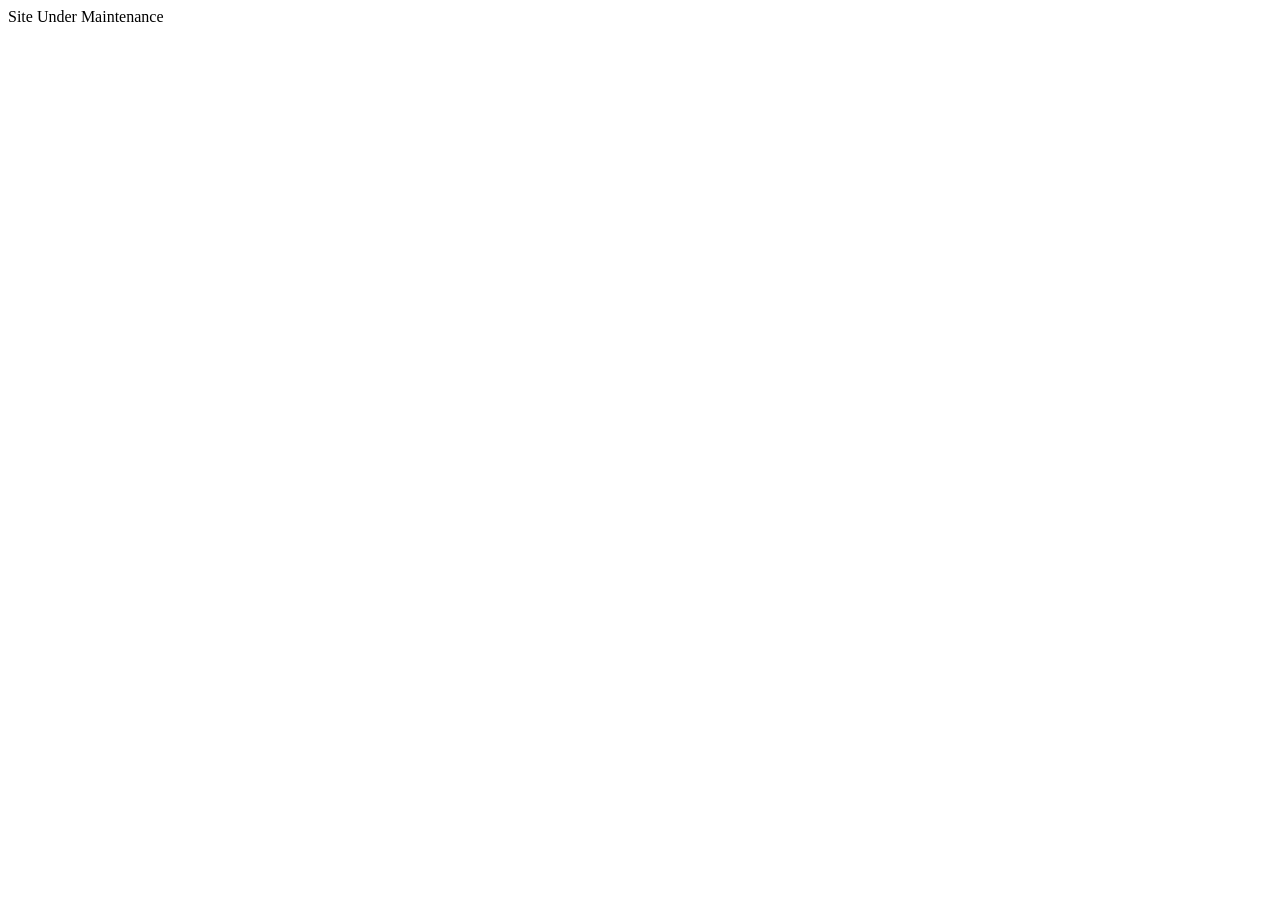
==== commit 44af147d: "Add files via upload" ====
--- a/index.html
+++ b/index.html
@@ -3,218 +3,9 @@
 <head>
     <meta charset="UTF-8">
     <meta name="viewport" content="width=device-width, initial-scale=1.0">
-    <title>JARSPOK INTERNATIONAL SCHOOL</title>
-    <link rel="stylesheet" href="style.css">
-    <link rel="icon" type="image/png" href="logo.png">
+    <title>Document</title>
 </head>
 <body>
-    
-    <!-- ADMISSION ANNOUNCEMENT POPUP MODAL -->
-<div id="announcementPopup" class="modal-overlay">
-    <div class="modal-content">
-        <!-- Close button to dismiss the modal framework safely -->
-        <button id="closePopupBtn" class="close-modal-btn">&times;</button>
-        
-        <!-- Main Graphic Display: Update src with your real flyer layout image path -->
-        <div class="modal-image-wrapper">
-            <img src="Banner(1).jpeg" alt="School Admission Banner" class="popup-poster-img">
-        </div>
-        
-        <!-- Core Call-to-Action Link: Redirects to your live Google Form -->
-        <div class="modal-action-bar">
-            <!-- PASTE YOUR GOOGLE FORM LINK IN THE HREF ATTRIBUTE BELOW -->
-            <a href="https://forms.gle/TYzQi2FBA3YYTVM87" target="_blank" id="popupApplyBtn" class="btn-popup-apply">Apply Now</a>
-        </div>
-    </div>
-</div>
-
-    <nav class="navbar">
-        <div class="logo">
-            <img src="logo.png" alt="jarspok logo" class="logo-img">
-        <span>JARSPOK</span>
-        </div>
-
-        <button class="hamburger" id="navToggle" aria-label="Toggle navigation">
-            <span class="bar"></span>
-            <span class="bar"></span>
-            <span class="bar"></span>
-        </button>
-
-        <ul class="nav-links" id="navLinks">
-            <li><a href="#" class="active">Home</a></li>
-            <li><a href="About.html">About Us</a></li>
-            <li><a href="school.html">Our School</a></li>
-            <li><a href="admissions.html">Admissions</a></li>
-            <li><a href="contact.html">Contact Us</a></li>
-        </ul>
-    </nav>
-
-    <!-- 2. HERO SLIDER BANNER -->
-    <section class="hero">
-         <!-- THE FADING SLIDESHOW IMAGES -->
-        <!-- Replace these with your actual image file names -->
-        <img src="CULTURAL DAY PIC.jpg" class="slide active" alt="Jarspok Campus">
-        <img src="Children on grass.jpg" class="slide" alt="Students Learning">
-        <img src="Gift collection.jpg" class="slide" alt="School Activities">
-        
-        <div class="hero-overlay"></div>
-        
-        <div class="hero-content">
-            <span class="hero-tagline">Welcome to Jarspok</span>
-            <h1>A Citadel of Learning & Growth</h1>
-            <p>• Deum Magnificare •</p>
-            <a href="#" class="btn-main">More Details</a>
-        </div>
-    </section>
-
-    <!-- 3. MISSION SECTION -->
-    <main class="container scroll-fade-in">
-        <div class="grid-two-columns">
-            <div>
-                <span class="section-tag"><h3>Our Mission</h3></span>
-                <h4 class="section-title">The Future Of Learning, Grounded In Values</h4>
-                <p>
-                    At Jarspok International School, our mission is to diligently impart knowledge, skills, moral values and dedication through the instrumentality of our highly inspired and dedicated teachers using technology and innovations in a safe learning environment.
-                </p>
-            </div>
-            <div class="badge-grid">
-                <div class="badge">Qualified Educators</div>
-                <div class="badge badge-alt">Round the Clock Care</div>
-                <div class="badge">Creative Learning</div>
-                <div class="badge badge-alt">Future Leaders</div>
-            </div>
-        </div>
-    </main>
-    <section class="vision-section-wrapper scroll-fade-in">
-        <div class="container grid-two-columns">
-            
-            <!-- Left Side: Vision Text -->
-            <div class="vision-text-side">
-                <span class="section-tag" style="color: #1b5f2f;"><h3>Our Vision</h3></span>
-                <h2 class="section-title">Cultivating Faithful Leaders for Tomorrow’s World</h2>
-                <p>
-                    Our vision is to nuture and sustain Confident, Compassionate, Skillful and Faithful children who will become proficient and responsible adults who contribute to the transformation of our society. 
-                </p>
-            </div>
-
-            <!-- Right Side: Beautiful Visual Image Element -->
-            <div class="vision-image-side">
-                <!-- Replace 'vision-kids.jpg' with your picture filename -->
-                <img src="Vision pic.png" alt="Jarspok Students using technology" class="vision-img" loading="lazy">
-            </div>
-
-        </div>
-    </section>
-    
-    <!-- 4. FOUR-STEP JOURNEY SECTION -->
-    <section class="journey-section scroll-fade-in">
-        <span class="section-tag">Our Strategy</span>
-        <h2 class="section-title" style="margin-bottom: 10px;">Building Success Foundations</h2>
-        <div class="grid-four-columns">
-            <div class="journey-card">
-                <div class="journey-num">01. Nurture</div>
-                <p>We begin by building curiosity and active creativity.</p>
-            </div>
-            <div class="journey-card">
-                <div class="journey-num">02. Empower</div>
-                <p>We introduce problem-solving and critical thinking skills.</p>
-            </div>
-            <div class="journey-card">
-                <div class="journey-num">03. Unleash</div>
-                <p>Providing real environments to test practical knowledge.</p>
-            </div>
-            <div class="journey-card">
-                <div class="journey-num">04. Lifelong</div>
-                <p>Igniting a continuous learning passion outside classrooms.</p>
-            </div>
-        </div>
-    </section>
-
-    <!-- 5. VALUE PROPOSITION SECTION ("WHY CHOOSE US") -->
-    <section class="value-prop-section scroll-fade-in">
-        <div class="container grid-two-columns">
-            
-            <!-- Left Content Column -->
-            <div class="value-prop-intro">
-                <span class="section-tag">Why Choose Us</span>
-                <h2 class="section-title">Our Commitment to Academic Excellence</h2>
-                <p>
-                    We provide an optimized ecosystem designed to shape your child into a globally competitive leader. Our core frameworks blend rigorous international standards with personalized mentorship metrics.
-                </p>
-                <div class="value-prop-accent-box">
-                    <strong>Empowering Future Generations</strong>
-                    <p>Every strategy we deploy centers on expanding assimilation rates and cognitive curiosity.</p>
-                </div>
-            </div>
-
-            <!-- Right 2x2 Grid Column -->
-            <div class="value-prop-grid">
-                
-                <!-- Pillar Card 1 -->
-                <div class="prop-card">
-                    <div class="prop-icon-wrapper circle-purple">📋</div>
-                    <h3>Adherence to Curriculums</h3>
-                    <p>With strict adherence to robust foundational educational standards, we give children the precise tools they need to excel globally.</p>
-                </div>
-
-                <!-- Pillar Card 2 -->
-                <div class="prop-card">
-                    <div class="prop-icon-wrapper circle-indigo">🌱</div>
-                    <h3>Holistic Education</h3>
-                    <p>Character development, leadership principles, and emotional mastery are interwoven directly into our daily routines.</p>
-                </div>
-
-                <!-- Pillar Card 3 -->
-                <div class="prop-card">
-                    <div class="prop-icon-wrapper circle-blue">🎯</div>
-                    <h3>Personalized Attention</h3>
-                    <p>We purposefully maintain optimized tutor ratios to tailor support directly to each child's learning style.</p>
-                </div>
-
-                <!-- Pillar Card 4 -->
-                <div class="prop-card">
-                    <div class="prop-icon-wrapper circle-teal">🏢</div>
-                    <h3>State-of-the-Art Facilities</h3>
-                    <p>From highly specialized technical toolkits to safe creative zones, our infrastructure accelerates practical learning curves.</p>
-                </div>
-
-            </div>
-
-        </div>
-    </section>
-    
-    <!-- 7. NEWSLETTER SUBSCRIPTION SECTION -->
-<section class="newsletter-section scroll-fade-in">
-    <div class="newsletter-container">
-        
-        <div class="newsletter-content">
-            <span class="section-tag" style="color: white; display: inline-block; margin-bottom: 5px;">Stay Updated</span>
-            <h2>Join Our Newsletter</h2>
-            <p>Input your email to get active updates, term announcements, and news from our esteemed school.</p>
-        </div>
-
-        <!-- Front-end Form Input Field Grid -->
-        <!-- Intercepted by JavaScript via the assigned ID tag -->
-        <form id="newsletter-form" class="newsletter-form">
-            <div class="newsletter-input-group">
-                <!-- Added id="newsletter-email" to grab the input value -->
-                <input type="email" id="newsletter-email" name="email" required placeholder="Enter your email address..." aria-label="Email address">
-                
-                <button type="submit" class="btn-signup">Sign Up</button>
-            </div>
-        </form>
-
-    </div>
-</section>
-
-
-    <!-- 5. FOOTER -->
-    <footer>
-        <p>&copy; 2026 Jarspok Schools. All rights reserved.</p>
-    </footer>
-
-     <button id="scrollTopBtn" class="scroll-top-btn" aria-label="Scroll to top">&uparrow;</button>
-
-    <script src="script.js"></script>
+    Site Under Maintenance
 </body>
-</html>
+</html>
